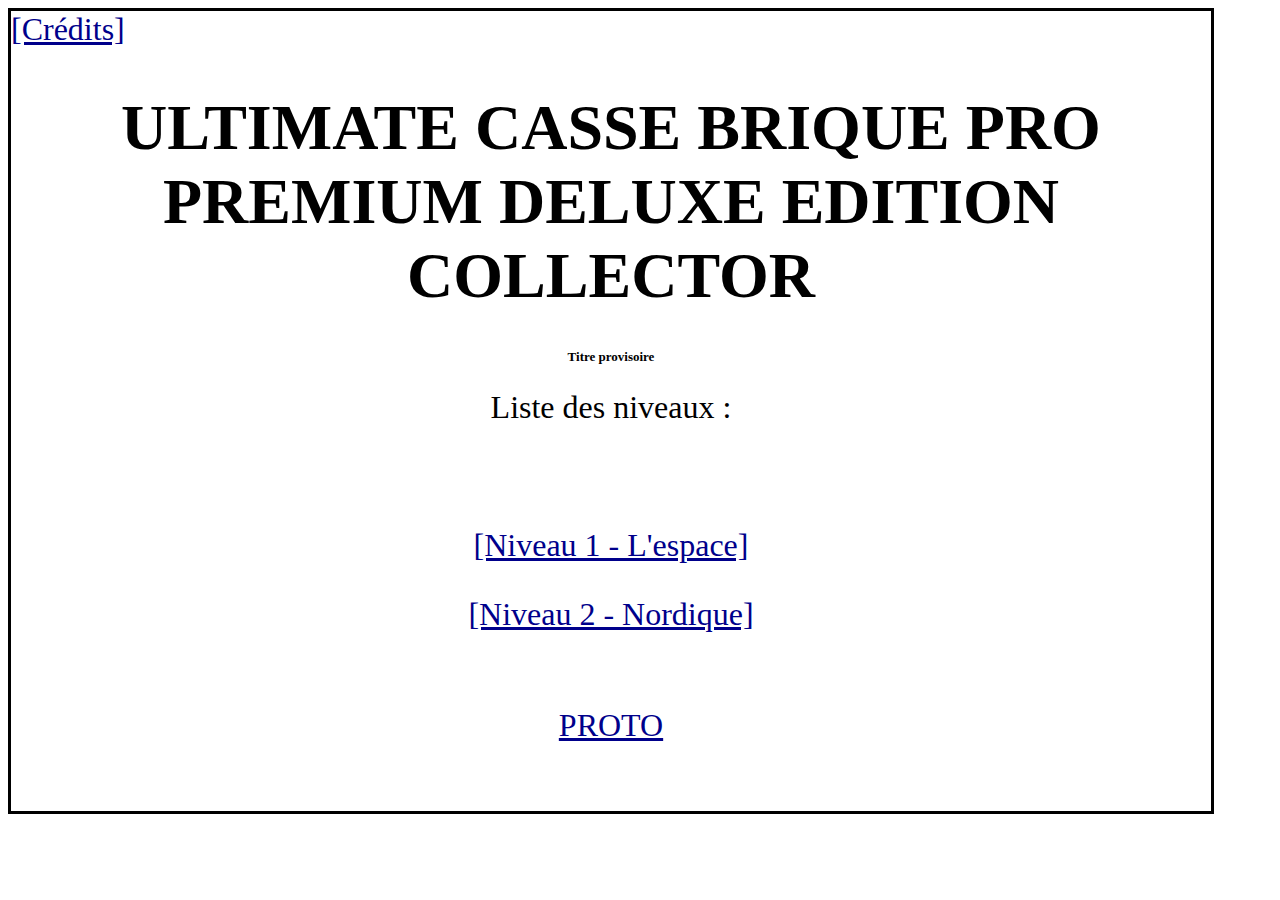
==== index.html @ 94423edf "Préparation pour protos" ====
<!DOCTYPE HTML>
<html lang="fr-FR">
<!-- Désactivé pour les protos -->
    <head>
        <meta charset="UTF-8">
        <meta http-equiv="refresh" content="1"; url="Menu/menu.html">
        <script type="text/javascript">
            window.location.href = "Menu/menu.html"
        </script>
        <title>Lancement du projet...</title>
    </head>
    <body>
        En cas d'erreur : <a href="Menu/menu.html">Menu principal</a>.
    </body>
<!-- Page de démarrage du proto --  
    <head>
        <meta charset="UTF-8">
        <title>Casse-Brique Proto</title>
        <style>
            h1,h2{
                text-align: center
            }
            h3{
                font-size: 30px
            }
        </style>
    </head>
    <body>
        <h1>Menu de démarrage du casse-brique</h1>
        <h2>Prototype</h2>
        <!-- Renseigner le numéro de version --
        <h3><br>Version en test : v0</h3>
        <h3><a href="Menu/menu.html">Démarrer</a></h3>
        <h4><br><br><br>Accès rapide :</h4>
        <li><a href="#" onclick="alert('Clique au dessus, abruti !');">Menu principal</a></li>
        <li><a href="Menu/credits.html">Crédits</a></li>
        <li><a href="Proto%2520Anim/levelProto.html">Niveau proto</a></li>
        <li><a href="#" onclick="alert('Pas encore implémenté');">Niveau espace</a></li>
        <li><a href="#" onclick="alert('Pas encore implémenté');">Niveau nordique</a></li><br>
        <li><a href="#" onclick="alert('Cette blague est drôle.');alert('Rigole BORDEL !');">Niveau pas un rond</a></li>
-->
    </body>
</html>
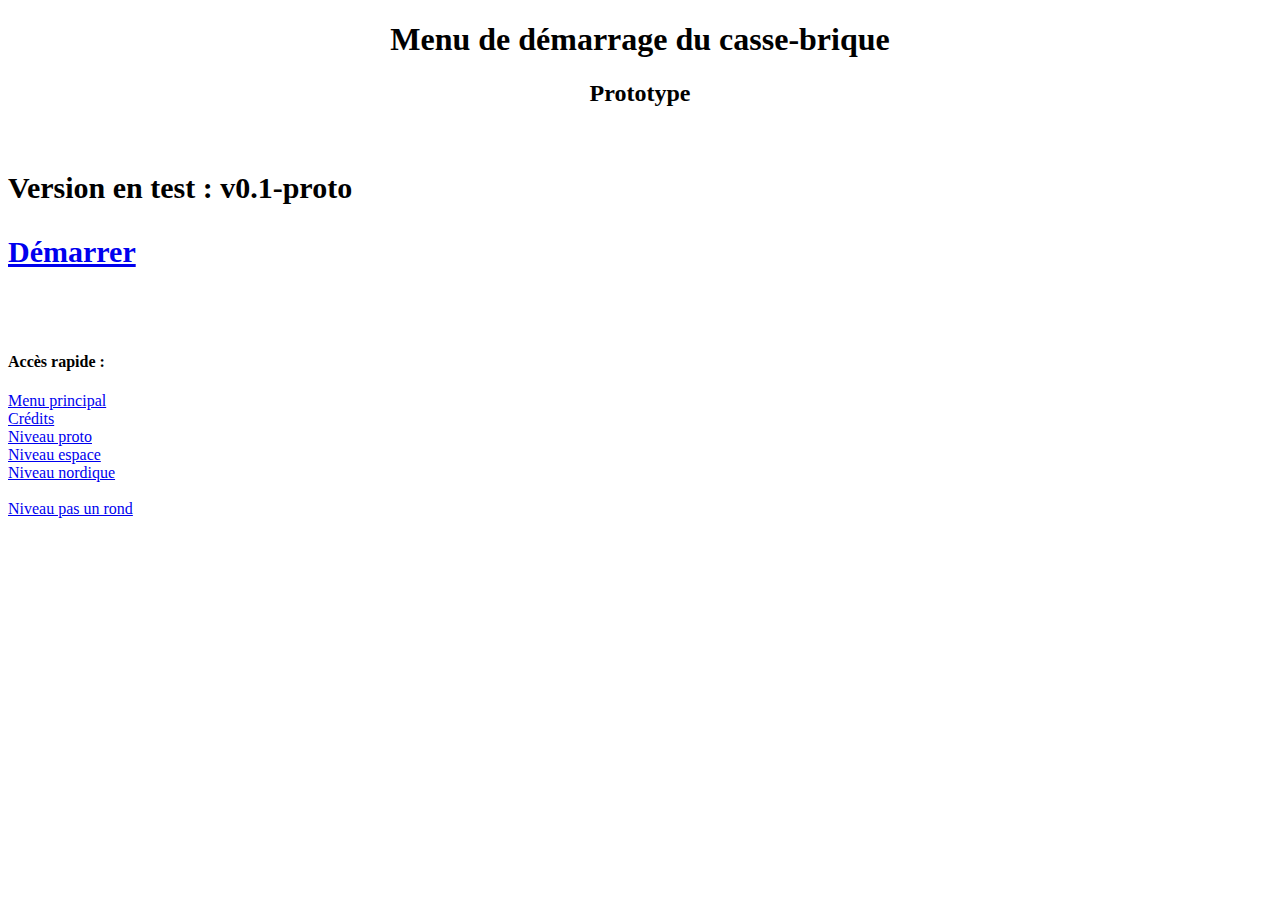
==== commit 189e7137: "Prêt pour proto v0.1" ====
--- a/index.html
+++ b/index.html
@@ -1,6 +1,6 @@
 <!DOCTYPE HTML>
 <html lang="fr-FR">
-<!-- Désactivé pour les protos -->
+<!-- Désactivé pour les protos --
     <head>
         <meta charset="UTF-8">
         <meta http-equiv="refresh" content="1"; url="Menu/menu.html">
@@ -12,7 +12,8 @@
     <body>
         En cas d'erreur : <a href="Menu/menu.html">Menu principal</a>.
     </body>
-<!-- Page de démarrage du proto --  
+-->
+<!-- Page de démarrage du proto -->  
     <head>
         <meta charset="UTF-8">
         <title>Casse-Brique Proto</title>
@@ -28,8 +29,8 @@
     <body>
         <h1>Menu de démarrage du casse-brique</h1>
         <h2>Prototype</h2>
-        <!-- Renseigner le numéro de version --
-        <h3><br>Version en test : v0</h3>
+        <!-- Renseigner le numéro de version -->
+        <h3><br>Version en test : v0.1-proto</h3>
         <h3><a href="Menu/menu.html">Démarrer</a></h3>
         <h4><br><br><br>Accès rapide :</h4>
         <li><a href="#" onclick="alert('Clique au dessus, abruti !');">Menu principal</a></li>
@@ -38,6 +39,5 @@
         <li><a href="#" onclick="alert('Pas encore implémenté');">Niveau espace</a></li>
         <li><a href="#" onclick="alert('Pas encore implémenté');">Niveau nordique</a></li><br>
         <li><a href="#" onclick="alert('Cette blague est drôle.');alert('Rigole BORDEL !');">Niveau pas un rond</a></li>
--->
     </body>
 </html>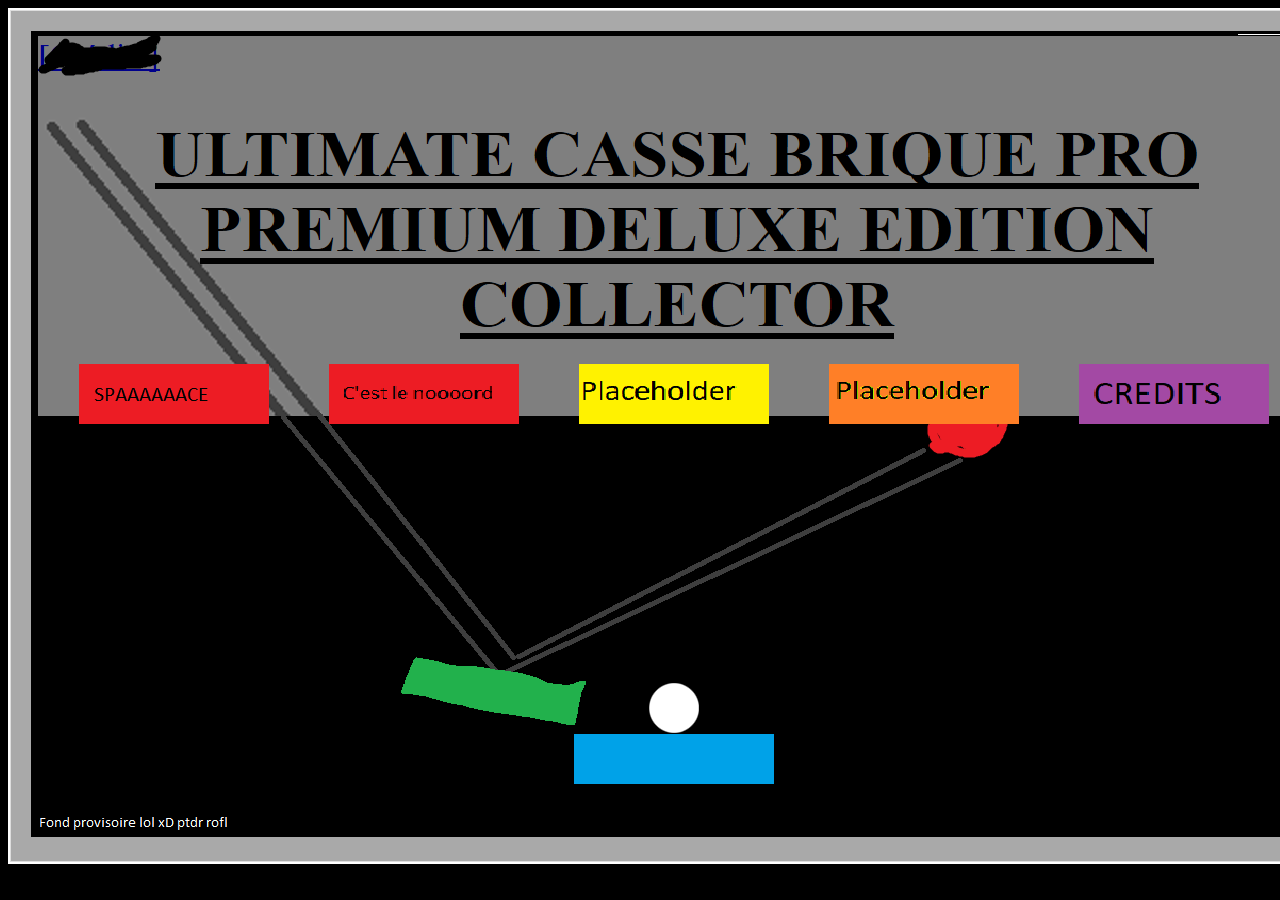
==== commit 2f8dd535: "Modification pour réparer l'hébergement" ====
--- a/index.html
+++ b/index.html
@@ -1,19 +1,18 @@
 <!DOCTYPE HTML>
 <html lang="fr-FR">
-<!-- Désactivé pour les protos --
+<!-- Désactivé pour les protos -->
     <head>
         <meta charset="UTF-8">
-        <meta http-equiv="refresh" content="1"; url="Menu/menu.html">
+        <meta http-equiv="refresh" content="1"; url="Menu/mainMenu.html">
         <script type="text/javascript">
-            window.location.href = "Menu/menu.html"
+            window.location.href = "Menu/mainMenu.html"
         </script>
         <title>Lancement du projet...</title>
     </head>
     <body>
-        En cas d'erreur : <a href="Menu/menu.html">Menu principal</a>.
+        En cas d'erreur : <a href="Menu/mainMenu.html">Menu principal</a>.
     </body>
--->
-<!-- Page de démarrage du proto -->  
+<!-- Page de démarrage du proto --  
     <head>
         <meta charset="UTF-8">
         <title>Casse-Brique Proto</title>
@@ -29,8 +28,8 @@
     <body>
         <h1>Menu de démarrage du casse-brique</h1>
         <h2>Prototype</h2>
-        <!-- Renseigner le numéro de version -->
-        <h3><br>Version en test : v0.1-proto</h3>
+        <!-- Renseigner le numéro de version --
+        <h3><br>Version en test : v0</h3>
         <h3><a href="Menu/menu.html">Démarrer</a></h3>
         <h4><br><br><br>Accès rapide :</h4>
         <li><a href="#" onclick="alert('Clique au dessus, abruti !');">Menu principal</a></li>
@@ -40,4 +39,5 @@
         <li><a href="#" onclick="alert('Pas encore implémenté');">Niveau nordique</a></li><br>
         <li><a href="#" onclick="alert('Cette blague est drôle.');alert('Rigole BORDEL !');">Niveau pas un rond</a></li>
     </body>
-</html>+-->
+</html>
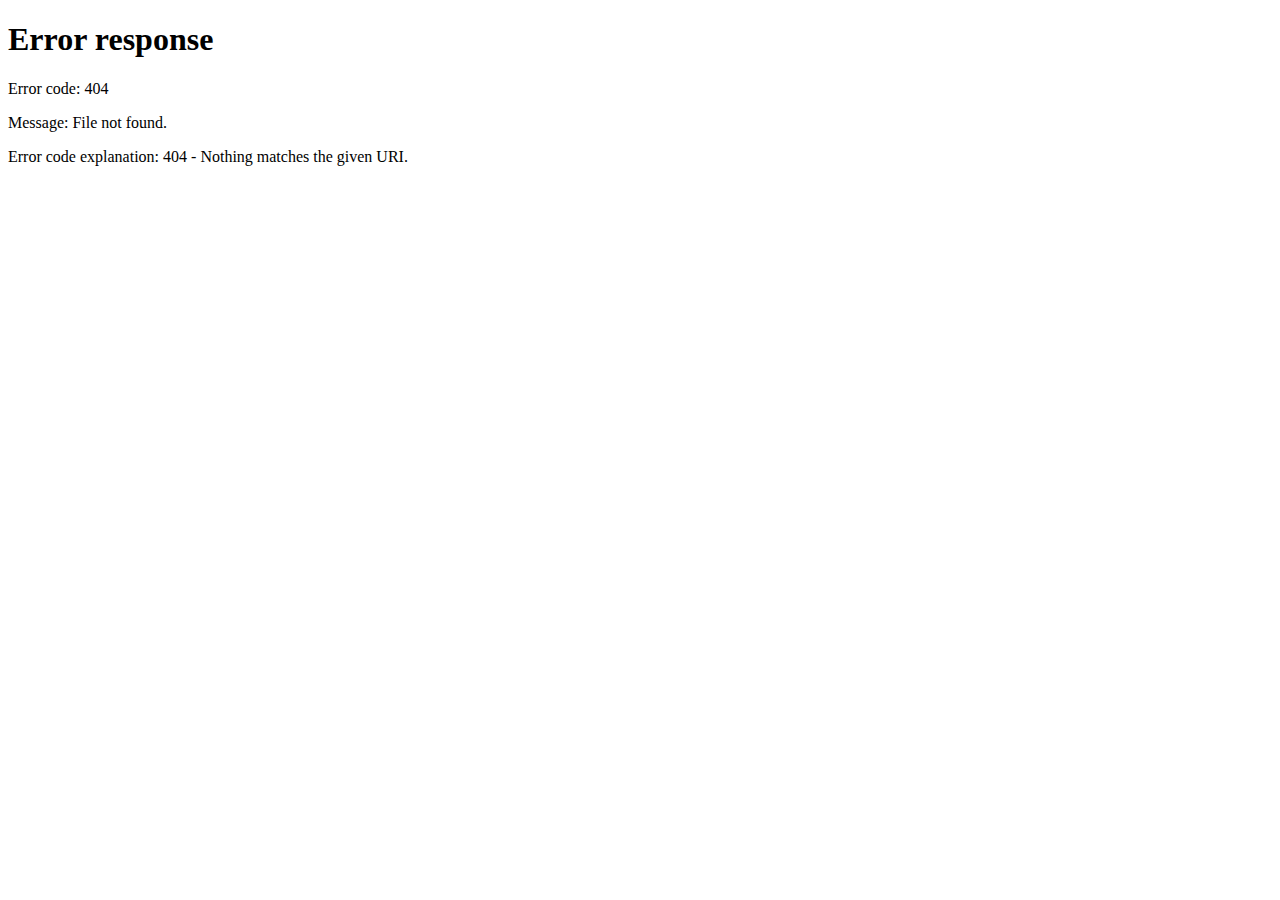
==== commit c6345c8b: "Revert "Merge pull request #41 from Ndr6/master"" ====
--- a/index.html
+++ b/index.html
@@ -3,14 +3,14 @@
 <!-- Désactivé pour les protos -->
     <head>
         <meta charset="UTF-8">
-        <meta http-equiv="refresh" content="1"; url="Menu/mainMenu.html">
+        <meta http-equiv="refresh" content="1"; url="Menu/menu.html">
         <script type="text/javascript">
-            window.location.href = "Menu/mainMenu.html"
+            window.location.href = "Menu/menu.html"
         </script>
         <title>Lancement du projet...</title>
     </head>
     <body>
-        En cas d'erreur : <a href="Menu/mainMenu.html">Menu principal</a>.
+        En cas d'erreur : <a href="Menu/menu.html">Menu principal</a>.
     </body>
 <!-- Page de démarrage du proto --  
     <head>
@@ -40,4 +40,4 @@
         <li><a href="#" onclick="alert('Cette blague est drôle.');alert('Rigole BORDEL !');">Niveau pas un rond</a></li>
     </body>
 -->
-</html>
+</html>